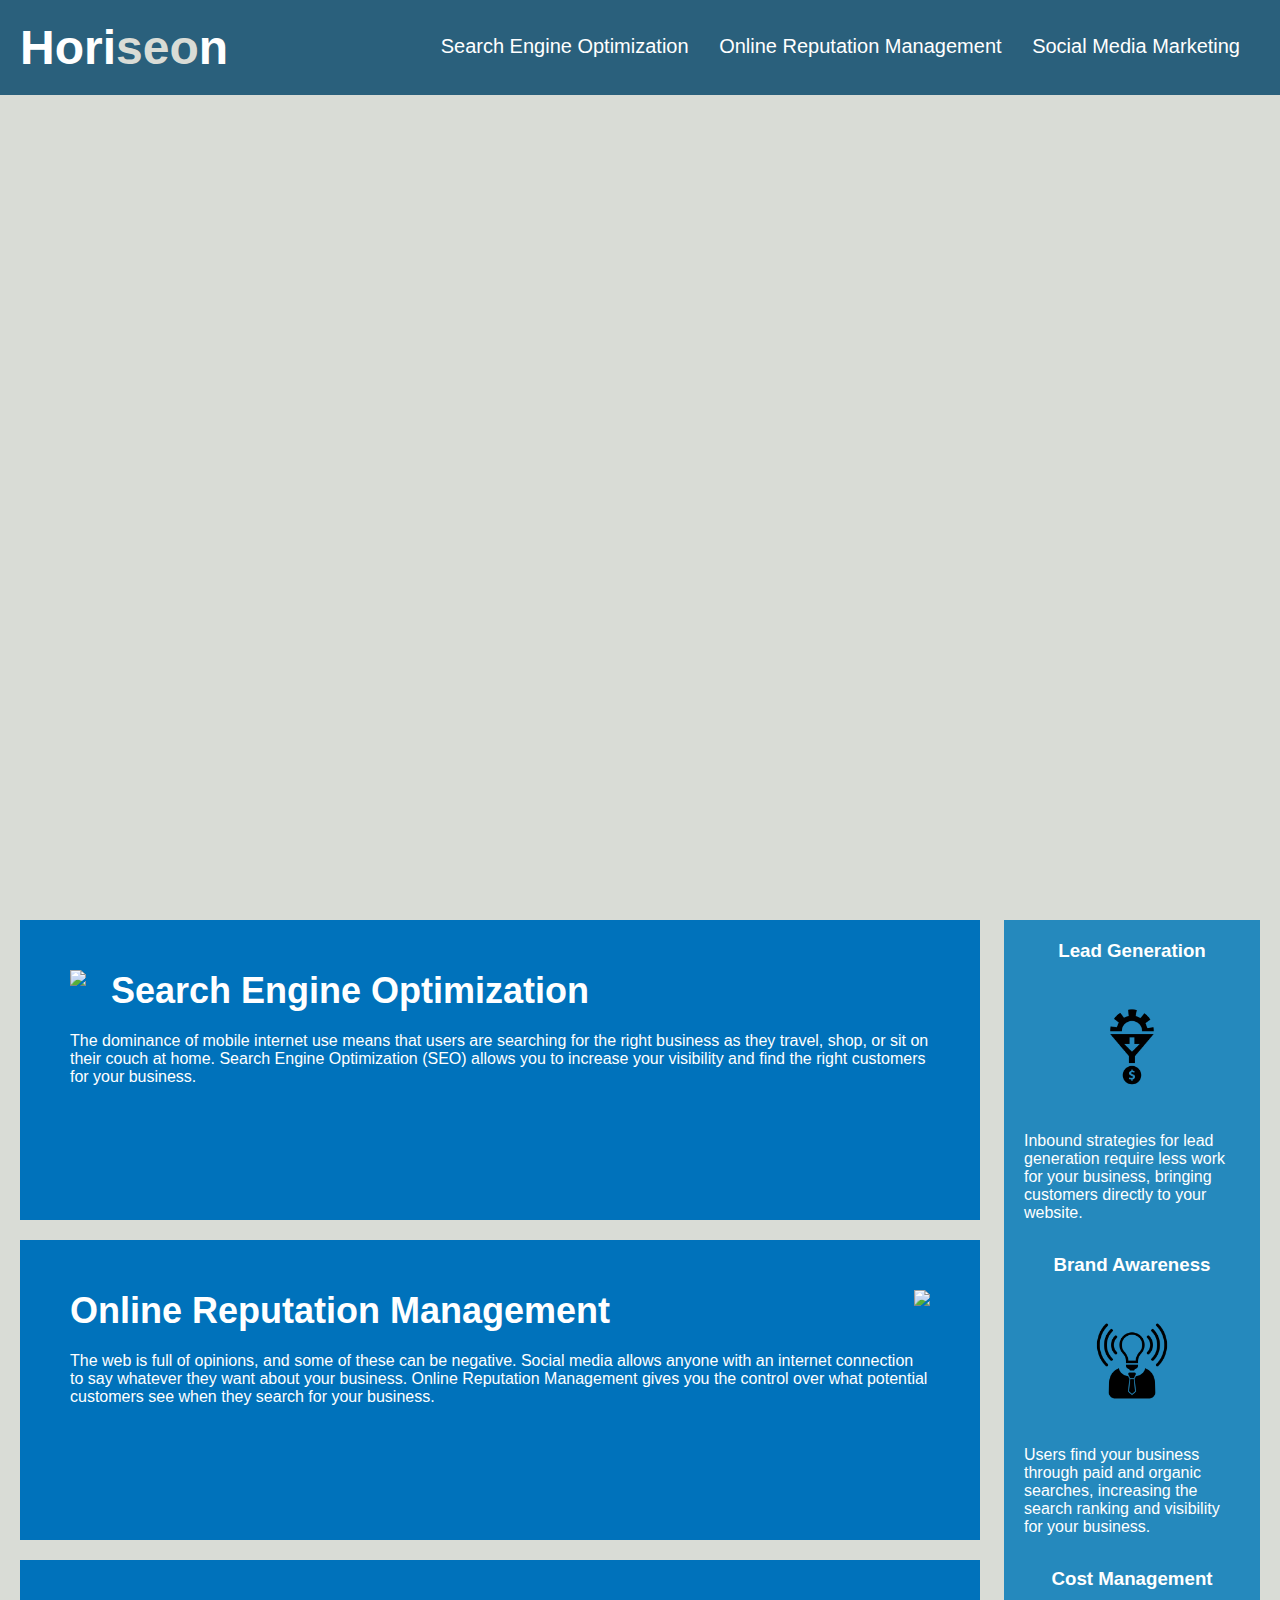
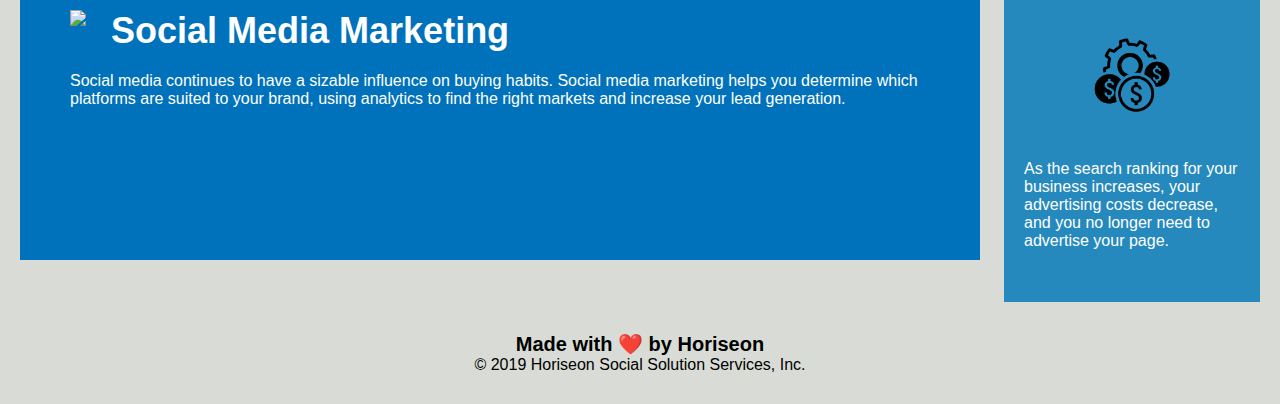
==== Develop/index.html @ b0af5859 "Add starter code from bootcampspot so it can be refactored" ====
<!DOCTYPE html>
<html lang="en-us">

<head>
    <meta charset="UTF-8" />
    <link rel="stylesheet" href="./assets/css/style.css">
    <title>website</title>
</head>

<body>
    <div class="header">
        <h1>Hori<span class="seo">seo</span>n</h1>
        <div>
            <ul>
                <li>
                    <a href="#search-engine-optimization">Search Engine Optimization</a>
                </li>
                <li>
                    <a href="#online-reputation-management">Online Reputation Management</a>
                </li>
                <li>
                    <a href="#social-media-marketing">Social Media Marketing</a>
                </li>
            </ul>
        </div>
    </div>
    <div class="hero"></div>
    <div class="content">
        <div class="search-engine-optimization">
            <img src="./assets/images/search-engine-optimization.jpg" class="float-left" />
            <h2>Search Engine Optimization</h2>
            <p>
                The dominance of mobile internet use means that users are searching for the right business as they travel, shop, or sit on their couch at home. Search Engine Optimization (SEO) allows you to increase your visibility and find the right customers for your business.
            </p>
        </div>
        <div id="online-reputation-management" class="online-reputation-management">
            <img src="./assets/images/online-reputation-management.jpg" class="float-right" />
            <h2>Online Reputation Management</h2>
            <p>
                The web is full of opinions, and some of these can be negative. Social media allows anyone with an internet connection to say whatever they want about your business. Online Reputation Management gives you the control over what potential customers see when they search for your business.
            </p>
        </div>
        <div id="social-media-marketing" class="social-media-marketing">
            <img src="./assets/images/social-media-marketing.jpg" class="float-left" />
            <h2>Social Media Marketing</h2>
            <p>
                Social media continues to have a sizable influence on buying habits. Social media marketing helps you determine which platforms are suited to your brand, using analytics to find the right markets and increase your lead generation.
            </p>
        </div>
    </div>
    <div class="benefits">
        <div class="benefit-lead">
            <h3>Lead Generation</h3>
            <img src="./assets/images/lead-generation.png" />
            <p>
                Inbound strategies for lead generation require less work for your business, bringing customers directly to your website.
            </p>
        </div>
        <div class="benefit-brand">
            <h3>Brand Awareness</h3>
            <img src="./assets/images/brand-awareness.png" />
            <p>
                Users find your business through paid and organic searches, increasing the search ranking and visibility for your business.
            </p>
        </div>
        <div class="benefit-cost">
            <h3>Cost Management</h3>
            <img src="./assets/images/cost-management.png"></img>
            <p>
                As the search ranking for your business increases, your advertising costs decrease, and you no longer need to advertise your page.
            </p>
        </div>
    </div>
    <div class="footer">
        <h2>Made with ❤️️ by Horiseon</h2>
        <p>
            &copy; 2019 Horiseon Social Solution Services, Inc.
        </p>
    </div>
</body>

</html>
---- Develop/assets/css/style.css ----
* {
    box-sizing: border-box;
    padding: 0;
    margin: 0;
}

body {
    background-color: #d9dcd6;
}

.header {
    padding: 20px;
    font-family: 'Trebuchet MS', 'Lucida Sans Unicode', 'Lucida Grande', 'Lucida Sans', Arial, sans-serif;
    background-color: #2a607c;
    color: #ffffff;
}

.header h1 {
    display: inline-block;
    font-size: 48px;
}

.header h1 .seo {
    color: #d9dcd6;
}

.header div {
    padding-top: 15px;
    margin-right: 20px;
    float: right;
    font-family: 'Gill Sans', 'Gill Sans MT', Calibri, 'Trebuchet MS', sans-serif;
    font-size: 20px;
}

.header div ul {
    list-style-type: none;
}

.header div ul li {
    display: inline-block;
    margin-left: 25px;
}

a {
    color: #ffffff;
    text-decoration: none;
}

p {
    font-size: 16px;
}

.hero {
    height: 800px;
    width: 100%;
    margin-bottom: 25px;
    background-image: url("../images/digital-marketing-meeting.jpg");
    background-size: cover;
    background-position: center;
}

.float-left {
    float: left;
    margin-right: 25px;
}

.float-right {
    float: right;
    margin-left: 25px;
}

.content {
    width: 75%;
    display: inline-block;
    margin-left: 20px;
}

.benefits {
    margin-right: 20px;
    padding: 20px;
    clear: both;
    float: right;
    width: 20%;
    height: 100%;
    font-family: 'Gill Sans', 'Gill Sans MT', Calibri, 'Trebuchet MS', sans-serif;
    background-color: #2589bd;
}

.benefit-lead {
    margin-bottom: 32px;
    color: #ffffff;
}

.benefit-brand {
    margin-bottom: 32px;
    color: #ffffff;
}

.benefit-cost {
    margin-bottom: 32px;
    color: #ffffff;
}

.benefit-lead h3 {
    margin-bottom: 10px;
    text-align: center;
}

.benefit-brand h3 {
    margin-bottom: 10px;
    text-align: center;
}

.benefit-cost h3 {
    margin-bottom: 10px;
    text-align: center;
}

.benefit-lead img {
    display: block;
    margin: 10px auto;
    max-width: 150px;
}

.benefit-brand img {
    display: block;
    margin: 10px auto;
    max-width: 150px;
}

.benefit-cost img {
    display: block;
    margin: 10px auto;
    max-width: 150px;
}

.search-engine-optimization {
    margin-bottom: 20px;
    padding: 50px;
    height: 300px;
    font-family: 'Gill Sans', 'Gill Sans MT', Calibri, 'Trebuchet MS', sans-serif;
    background-color: #0072bb;
    color: #ffffff;
}

.online-reputation-management {
    margin-bottom: 20px;
    padding: 50px;
    height: 300px;
    font-family: 'Gill Sans', 'Gill Sans MT', Calibri, 'Trebuchet MS', sans-serif;
    background-color: #0072bb;
    color: #ffffff;
}

.social-media-marketing {
    margin-bottom: 20px;
    padding: 50px;
    height: 300px;
    font-family: 'Gill Sans', 'Gill Sans MT', Calibri, 'Trebuchet MS', sans-serif;
    background-color: #0072bb;
    color: #ffffff;
}

.search-engine-optimization img {
    max-height: 200px;
}

.online-reputation-management img {
    max-height: 200px;
}

.social-media-marketing img {
    max-height: 200px;
}

.search-engine-optimization h2 {
    margin-bottom: 20px;
    font-size: 36px;
}

.online-reputation-management h2 {
    margin-bottom: 20px;
    font-size: 36px;
}

.social-media-marketing h2 {
    margin-bottom: 20px;
    font-size: 36px;
}

.footer {
    padding: 30px;
    clear: both;
    font-family: 'Trebuchet MS', 'Lucida Sans Unicode', 'Lucida Grande', 'Lucida Sans', Arial, sans-serif;
    text-align: center;
}

.footer h2 {
    font-size: 20px;
}
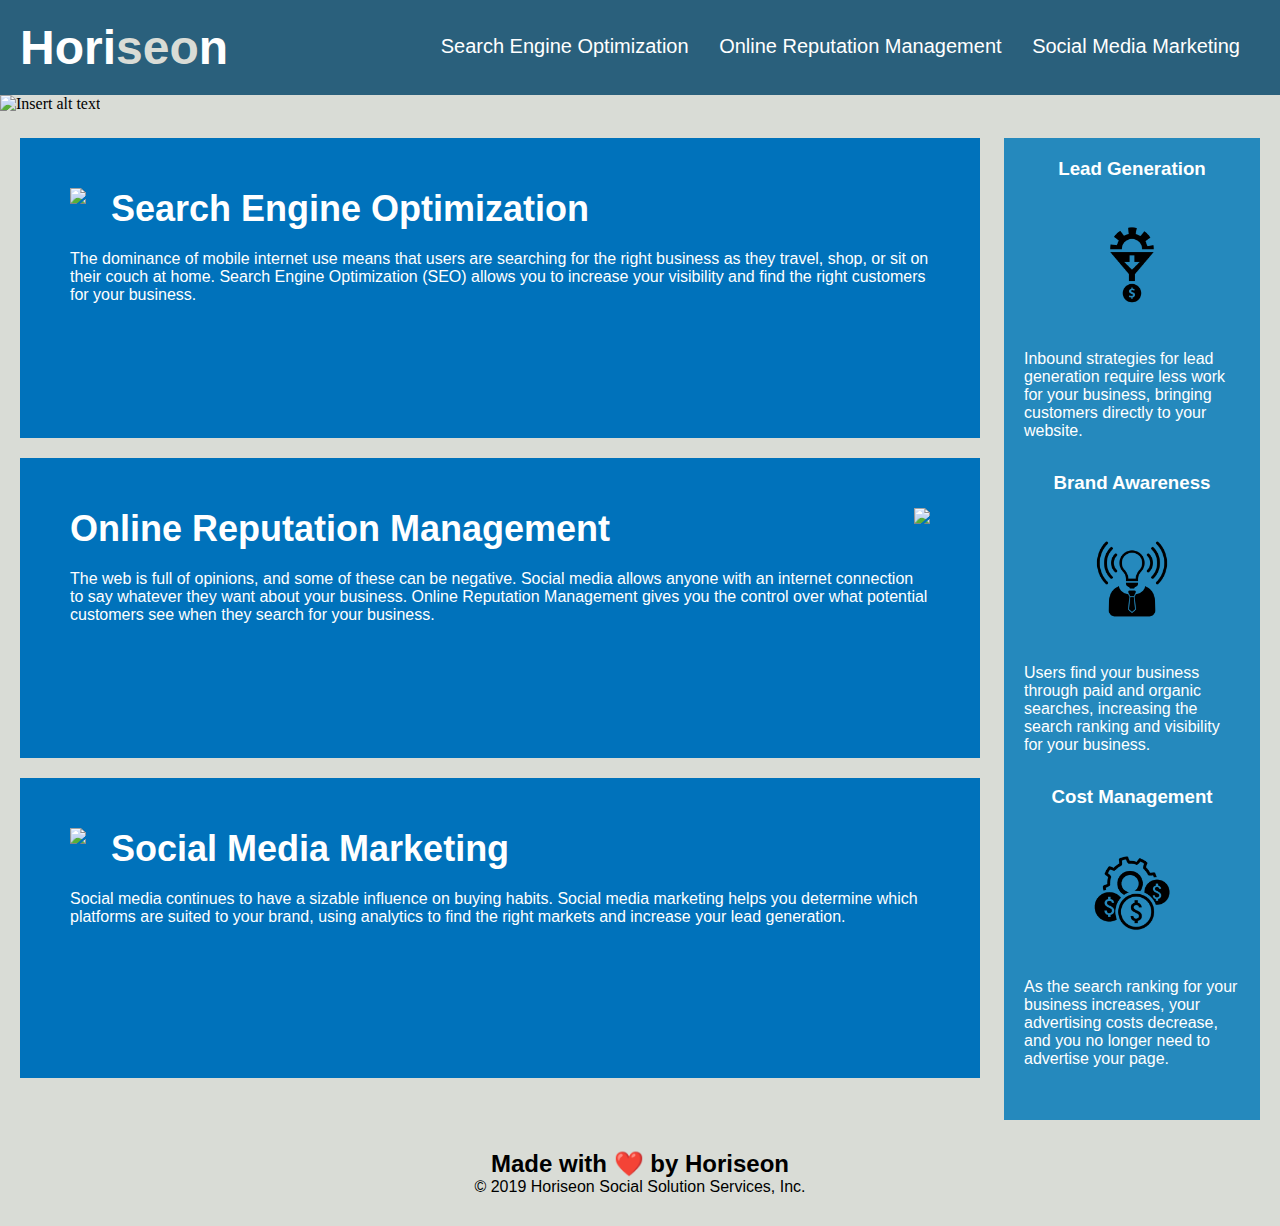
==== commit 6b63925d: "Replace non-sematic elements with semantic elements" ====
--- a/Develop/index.html
+++ b/Develop/index.html
@@ -4,28 +4,26 @@
 <head>
     <meta charset="UTF-8" />
     <link rel="stylesheet" href="./assets/css/style.css">
-    <title>website</title>
+    <title>Horiseon</title>
 </head>
 
 <body>
-    <div class="header">
+    <header>
         <h1>Hori<span class="seo">seo</span>n</h1>
-        <div>
+        <nav>
             <ul>
-                <li>
-                    <a href="#search-engine-optimization">Search Engine Optimization</a>
-                </li>
-                <li>
-                    <a href="#online-reputation-management">Online Reputation Management</a>
-                </li>
-                <li>
-                    <a href="#social-media-marketing">Social Media Marketing</a>
-                </li>
+                <li><a href="#search-engine-optimization">Search Engine Optimization</a></li>
+                <li><a href="#online-reputation-management">Online Reputation Management</a></li>
+                <li><a href="#social-media-marketing">Social Media Marketing</a></li>
             </ul>
-        </div>
-    </div>
-    <div class="hero"></div>
-    <div class="content">
+        </nav>
+    </header>
+
+    <figure class="hero">
+        <img src="./assets/images/digital-marketing-meeting.jpg" alt="Insert alt text">
+    </figure>
+
+    <section class="content">
         <div class="search-engine-optimization">
             <img src="./assets/images/search-engine-optimization.jpg" class="float-left" />
             <h2>Search Engine Optimization</h2>
@@ -47,8 +45,9 @@
                 Social media continues to have a sizable influence on buying habits. Social media marketing helps you determine which platforms are suited to your brand, using analytics to find the right markets and increase your lead generation.
             </p>
         </div>
-    </div>
-    <div class="benefits">
+    </section>
+
+    <aside class="benefits">
         <div class="benefit-lead">
             <h3>Lead Generation</h3>
             <img src="./assets/images/lead-generation.png" />
@@ -70,13 +69,14 @@
                 As the search ranking for your business increases, your advertising costs decrease, and you no longer need to advertise your page.
             </p>
         </div>
-    </div>
-    <div class="footer">
+    </aside>
+
+    <footer>
         <h2>Made with ❤️️ by Horiseon</h2>
         <p>
             &copy; 2019 Horiseon Social Solution Services, Inc.
         </p>
-    </div>
+    </footer>
 </body>
 
 </html>
--- a/Develop/assets/css/style.css
+++ b/Develop/assets/css/style.css
@@ -8,23 +8,23 @@
     background-color: #d9dcd6;
 }
 
-.header {
+header {
     padding: 20px;
     font-family: 'Trebuchet MS', 'Lucida Sans Unicode', 'Lucida Grande', 'Lucida Sans', Arial, sans-serif;
     background-color: #2a607c;
     color: #ffffff;
 }
 
-.header h1 {
+h1 {
     display: inline-block;
     font-size: 48px;
 }
 
-.header h1 .seo {
+.seo {
     color: #d9dcd6;
 }
 
-.header div {
+nav {
     padding-top: 15px;
     margin-right: 20px;
     float: right;
@@ -32,11 +32,11 @@
     font-size: 20px;
 }
 
-.header div ul {
+ul {
     list-style-type: none;
 }
 
-.header div ul li {
+li {
     display: inline-block;
     margin-left: 25px;
 }
@@ -50,13 +50,11 @@
     font-size: 16px;
 }
 
-.hero {
+.hero img {
     height: 800px;
     width: 100%;
+    object-fit: cover;
     margin-bottom: 25px;
-    background-image: url("../images/digital-marketing-meeting.jpg");
-    background-size: cover;
-    background-position: center;
 }
 
 .float-left {
@@ -188,7 +186,7 @@
     font-size: 36px;
 }
 
-.footer {
+footer {
     padding: 30px;
     clear: both;
     font-family: 'Trebuchet MS', 'Lucida Sans Unicode', 'Lucida Grande', 'Lucida Sans', Arial, sans-serif;
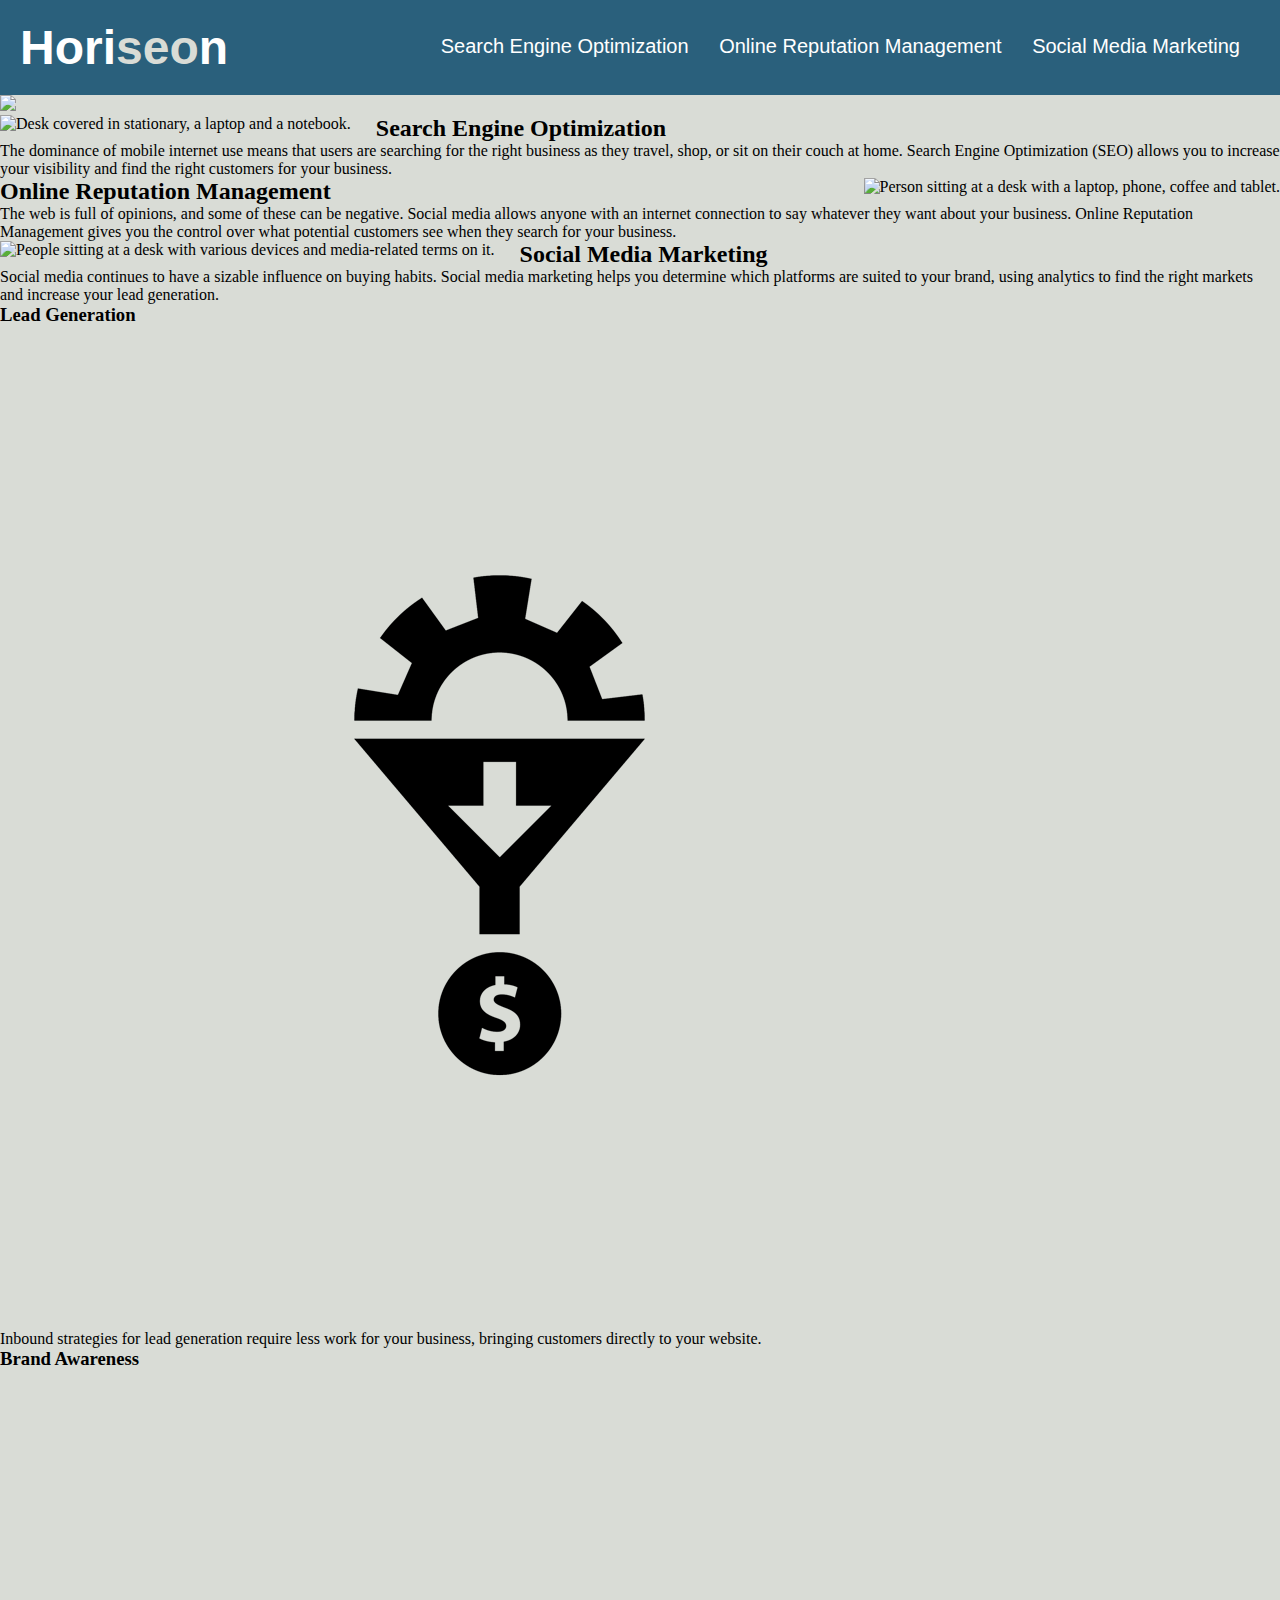
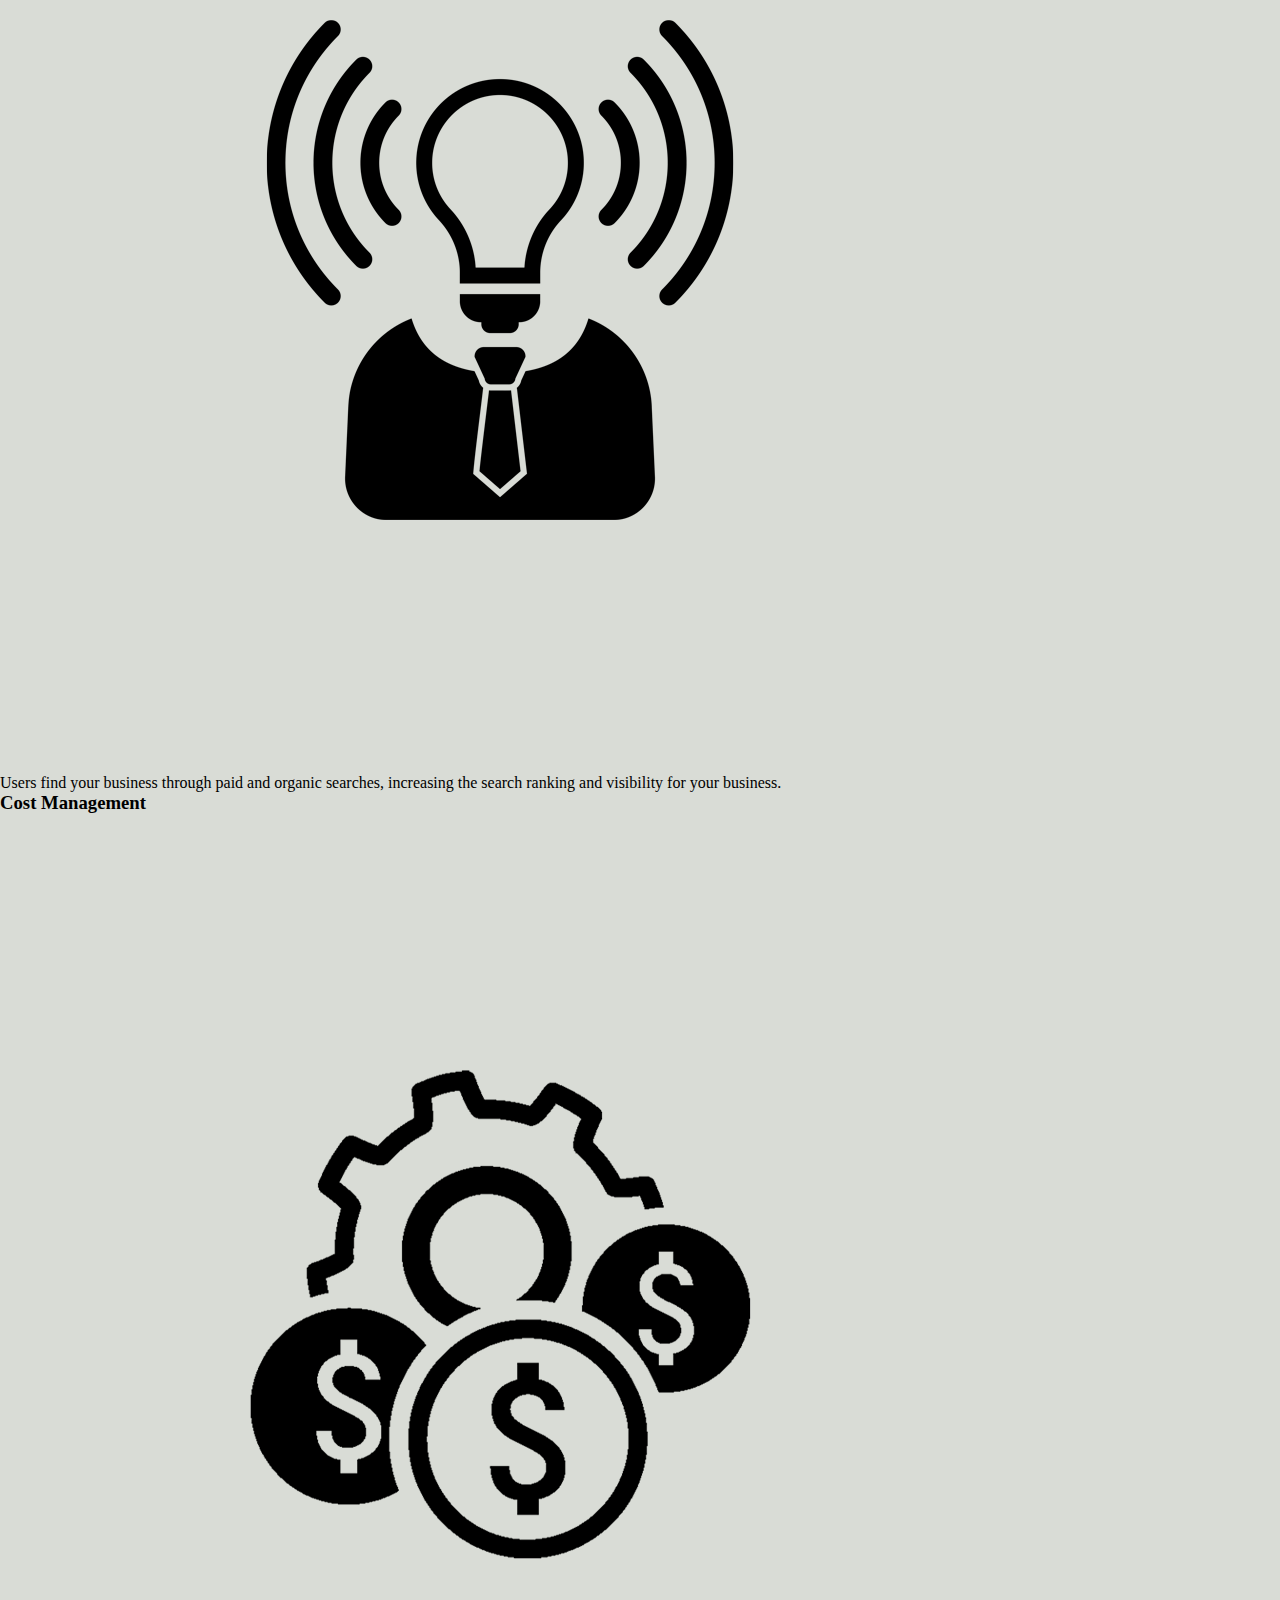
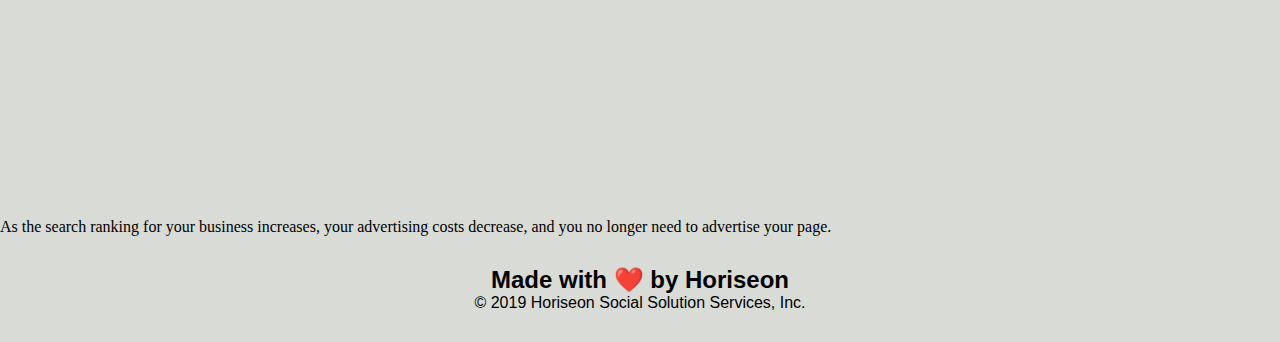
==== commit 57c390ea: "Fix links that aren’t functioning" ====
--- a/Develop/index.html
+++ b/Develop/index.html
@@ -19,52 +19,52 @@
         </nav>
     </header>
 
-    <figure class="hero">
-        <img src="./assets/images/digital-marketing-meeting.jpg" alt="Insert alt text">
+    <figure>
+        <img src="./assets/images/digital-marketing-meeting.jpg">
     </figure>
 
-    <section class="content">
-        <div class="search-engine-optimization">
-            <img src="./assets/images/search-engine-optimization.jpg" class="float-left" />
+    <section>
+        <article id="search-engine-optimization">
+            <img class="float-left" src="./assets/images/search-engine-optimization.jpg" alt="Desk covered in stationary, a laptop and a notebook."/>
             <h2>Search Engine Optimization</h2>
             <p>
                 The dominance of mobile internet use means that users are searching for the right business as they travel, shop, or sit on their couch at home. Search Engine Optimization (SEO) allows you to increase your visibility and find the right customers for your business.
             </p>
-        </div>
-        <div id="online-reputation-management" class="online-reputation-management">
-            <img src="./assets/images/online-reputation-management.jpg" class="float-right" />
+        </article>
+        <article id="online-reputation-management">
+            <img class="float-right" src="./assets/images/online-reputation-management.jpg" alt="Person sitting at a desk with a laptop, phone, coffee and tablet."/>
             <h2>Online Reputation Management</h2>
             <p>
                 The web is full of opinions, and some of these can be negative. Social media allows anyone with an internet connection to say whatever they want about your business. Online Reputation Management gives you the control over what potential customers see when they search for your business.
             </p>
-        </div>
-        <div id="social-media-marketing" class="social-media-marketing">
-            <img src="./assets/images/social-media-marketing.jpg" class="float-left" />
+        </article>
+        <article id="social-media-marketing">
+            <img class="float-left" src="./assets/images/social-media-marketing.jpg" alt="People sitting at a desk with various devices and media-related terms on it."/>
             <h2>Social Media Marketing</h2>
             <p>
                 Social media continues to have a sizable influence on buying habits. Social media marketing helps you determine which platforms are suited to your brand, using analytics to find the right markets and increase your lead generation.
             </p>
-        </div>
+        </article>
     </section>
 
-    <aside class="benefits">
-        <div class="benefit-lead">
+    <aside>
+        <div>
             <h3>Lead Generation</h3>
-            <img src="./assets/images/lead-generation.png" />
+            <img src="./assets/images/lead-generation.png"/>
             <p>
                 Inbound strategies for lead generation require less work for your business, bringing customers directly to your website.
             </p>
         </div>
-        <div class="benefit-brand">
+        <div>
             <h3>Brand Awareness</h3>
-            <img src="./assets/images/brand-awareness.png" />
+            <img src="./assets/images/brand-awareness.png"/>
             <p>
                 Users find your business through paid and organic searches, increasing the search ranking and visibility for your business.
             </p>
         </div>
-        <div class="benefit-cost">
+        <div>
             <h3>Cost Management</h3>
-            <img src="./assets/images/cost-management.png"></img>
+            <img src="./assets/images/cost-management.png"/>
             <p>
                 As the search ranking for your business increases, your advertising costs decrease, and you no longer need to advertise your page.
             </p>
